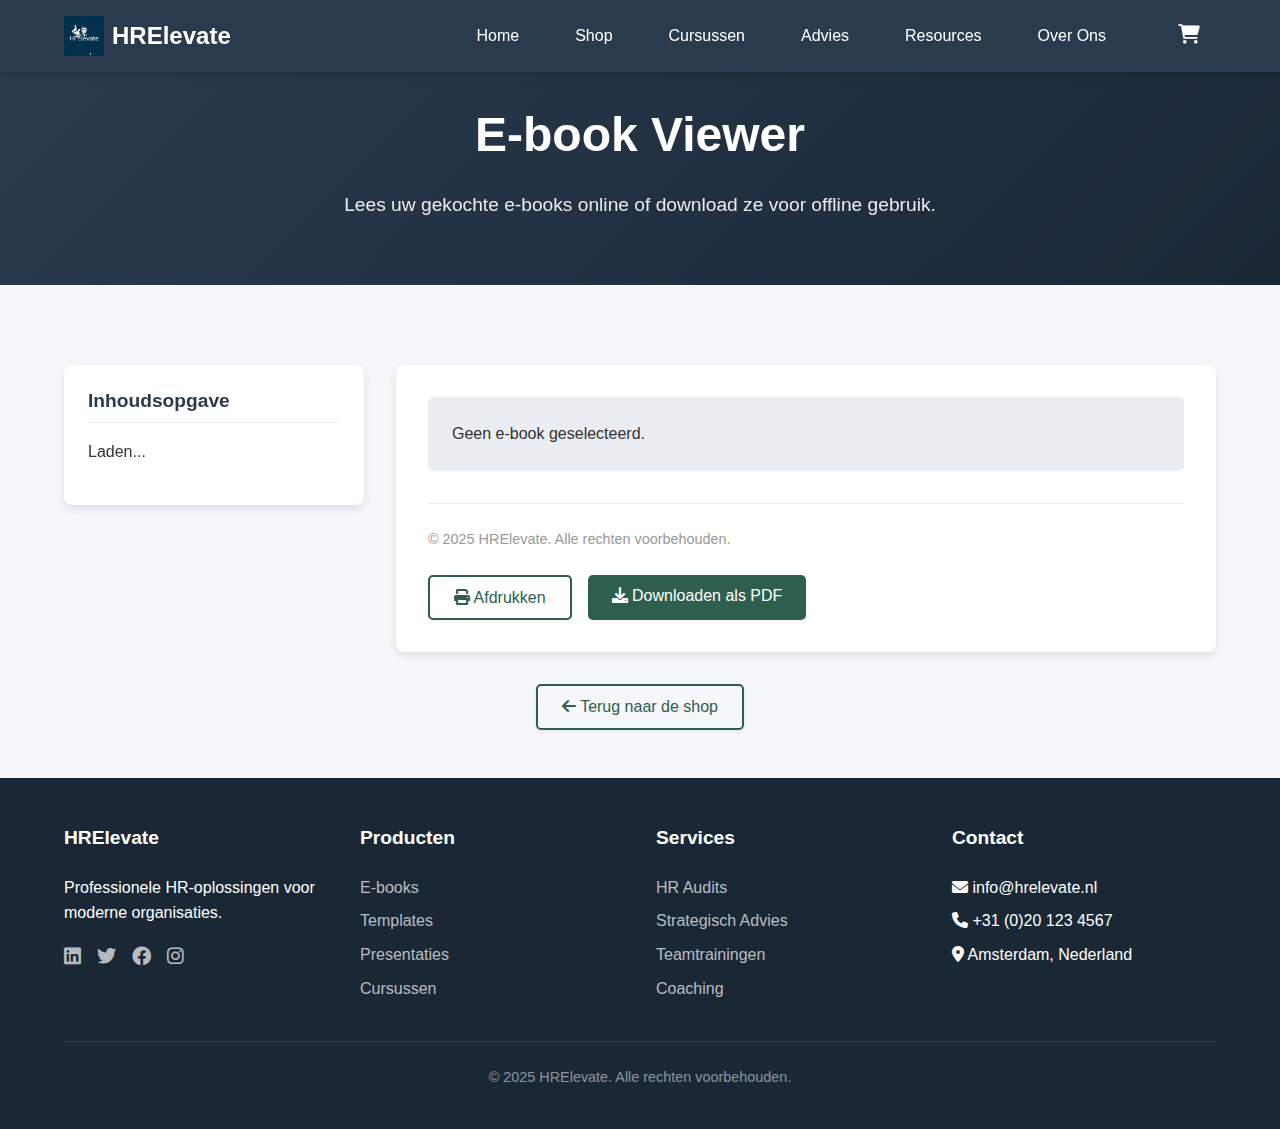
==== ebook-viewer.html @ 55cd12fd "Initial commit: HRElevate website with e-books and shopping cart functionality" ====
<!DOCTYPE html>
<html lang="en">
<head>
    <meta charset="UTF-8">
    <meta name="viewport" content="width=device-width, initial-scale=1.0">
    <title>HRElevate - E-book Viewer</title>
    <link rel="stylesheet" href="css/style.css">
    <link rel="stylesheet" href="css/cart.css">
    <link rel="stylesheet" href="css/ebooks.css">
    <link rel="stylesheet" href="https://cdnjs.cloudflare.com/ajax/libs/font-awesome/6.0.0/css/all.min.css">
</head>
<body>
    <header>
        <div class="container header-container">
            <div class="logo">
                <img src="images/logo.jpeg.png" alt="HRElevate Logo">
                <div class="logo-text">HRElevate</div>
            </div>
            <nav>
                <ul>
                    <li><a href="index.html">Home</a></li>
                    <li><a href="shop.html">Shop</a></li>
                    <li><a href="courses.html">Cursussen</a></li>
                    <li><a href="consultancy.html">Advies</a></li>
                    <li><a href="resources.html">Resources</a></li>
                    <li><a href="about.html">Over Ons</a></li>
                    <li>
                        <a href="cart.html" class="cart-icon">
                            <i class="fas fa-shopping-cart"></i>
                            <span id="cart-count" class="cart-count">0</span>
                        </a>
                    </li>
                </ul>
            </nav>
        </div>
    </header>

    <section class="hero" style="padding: var(--space-xl) 0;">
        <div class="container hero-content">
            <h1>E-book Viewer</h1>
            <p>Lees uw gekochte e-books online of download ze voor offline gebruik.</p>
        </div>
    </section>

    <section class="py-5">
        <div class="container">
            <div class="ebook-container">
                <aside class="ebook-sidebar">
                    <h3 class="toc-title">Inhoudsopgave</h3>
                    <div id="ebook-toc">
                        <!-- Table of contents will be dynamically inserted here -->
                        <p>Laden...</p>
                    </div>
                </aside>
                
                <main class="ebook-main">
                    <div id="ebook-content" class="ebook-content">
                        <!-- E-book content will be dynamically inserted here -->
                        <p>E-book wordt geladen...</p>
                    </div>
                    
                    <div class="ebook-meta">
                        <p>&copy; 2025 HRElevate. Alle rechten voorbehouden.</p>
                    </div>
                    
                    <div class="ebook-actions">
                        <a href="javascript:window.print();" class="btn btn-outline">
                            <i class="fas fa-print"></i> Afdrukken
                        </a>
                        <a href="#" class="btn">
                            <i class="fas fa-download"></i> Downloaden als PDF
                        </a>
                    </div>
                </main>
            </div>
            
            <div class="text-center mt-4">
                <a href="shop.html" class="btn btn-outline">
                    <i class="fas fa-arrow-left"></i> Terug naar de shop
                </a>
            </div>
        </div>
    </section>

    <footer>
        <div class="container">
            <div class="footer-grid">
                <div class="footer-column">
                    <h3>HRElevate</h3>
                    <p>Professionele HR-oplossingen voor moderne organisaties.</p>
                    <div class="social-links">
                        <a href="#"><i class="fab fa-linkedin"></i></a>
                        <a href="#"><i class="fab fa-twitter"></i></a>
                        <a href="#"><i class="fab fa-facebook"></i></a>
                        <a href="#"><i class="fab fa-instagram"></i></a>
                    </div>
                </div>
                <div class="footer-column">
                    <h3>Producten</h3>
                    <ul class="footer-links">
                        <li><a href="shop.html">E-books</a></li>
                        <li><a href="shop.html">Templates</a></li>
                        <li><a href="shop.html">Presentaties</a></li>
                        <li><a href="courses.html">Cursussen</a></li>
                    </ul>
                </div>
                <div class="footer-column">
                    <h3>Services</h3>
                    <ul class="footer-links">
                        <li><a href="consultancy.html">HR Audits</a></li>
                        <li><a href="consultancy.html">Strategisch Advies</a></li>
                        <li><a href="consultancy.html">Teamtrainingen</a></li>
                        <li><a href="consultancy.html">Coaching</a></li>
                    </ul>
                </div>
                <div class="footer-column">
                    <h3>Contact</h3>
                    <ul class="footer-links">
                        <li><i class="fas fa-envelope"></i> info@hrelevate.nl</li>
                        <li><i class="fas fa-phone"></i> +31 (0)20 123 4567</li>
                        <li><i class="fas fa-map-marker-alt"></i> Amsterdam, Nederland</li>
                    </ul>
                </div>
            </div>
            <div class="footer-bottom">
                <p>&copy; 2025 HRElevate. Alle rechten voorbehouden.</p>
            </div>
        </div>
    </footer>

    <script src="js/cart.js"></script>
    <script src="js/ebooks.js"></script>
</body>
</html>
---- css/style.css ----
/* Design System Variables */
:root {
    /* Primary Colors */
    --primary-color: #2A3B4D; /* Marine Blue */
    --primary-light: #3d526a; /* Lighter Marine Blue */
    --primary-dark: #1a2836; /* Darker Marine Blue */
    
    /* Secondary Colors */
    --secondary-color: #4A4A4A; /* Dark Gray */
    --secondary-light: #6a6a6a; /* Lighter Gray */
    --secondary-dark: #333333; /* Darker Gray */
    
    /* Accent Colors */
    --accent-color: #2E5E4E; /* Dark Green */
    --accent-light: #3d7a66; /* Lighter Green */
    --accent-dark: #1e3e33; /* Darker Green */
    
    /* Background Colors */
    --background-color: #F5F7FA; /* Light Gray */
    --background-alt: #EAEEF2; /* Slightly Darker Background */
    --card-background: #FFFFFF; /* White for Cards */
    
    /* Text Colors */
    --text-color: #333333; /* Near Black */
    --text-light: #666666; /* Light Text */
    --text-muted: #999999; /* Muted Text */
    
    /* Spacing System */
    --space-xs: 0.25rem;
    --space-sm: 0.5rem;
    --space-md: 1rem;
    --space-lg: 1.5rem;
    --space-xl: 2rem;
    --space-xxl: 3rem;
    
    /* Border Radius */
    --radius-sm: 3px;
    --radius-md: 5px;
    --radius-lg: 8px;
    
    /* Shadows */
    --shadow-sm: 0 2px 4px rgba(0, 0, 0, 0.05);
    --shadow-md: 0 4px 8px rgba(0, 0, 0, 0.1);
    --shadow-lg: 0 8px 16px rgba(0, 0, 0, 0.1);
    
    /* Transitions */
    --transition-fast: 0.2s ease;
    --transition-normal: 0.3s ease;
}

/* Typography */
@import url('https://fonts.googleapis.com/css2?family=Inter:wght@400;500;600;700&family=Roboto:wght@300;400;500;700&display=swap');

/* General Styles */
* {
    box-sizing: border-box;
    margin: 0;
    padding: 0;
}

body {
    font-family: 'Roboto', sans-serif;
    font-size: 16px;
    line-height: 1.6;
    margin: 0;
    padding: 0;
    background-color: var(--background-color);
    color: var(--text-color);
}

h1, h2, h3, h4, h5, h6 {
    font-family: 'Inter', sans-serif;
    font-weight: 600;
    line-height: 1.3;
    margin-bottom: var(--space-md);
}

h1 {
    font-size: 2.5rem;
    font-weight: 700;
}

h2 {
    font-size: 2rem;
}

h3 {
    font-size: 1.5rem;
}

p {
    margin-bottom: var(--space-md);
}

a {
    color: var(--accent-color);
    text-decoration: none;
    transition: color var(--transition-fast);
}

a:hover {
    color: var(--accent-light);
}

.container {
    max-width: 1200px;
    margin: 0 auto;
    padding: 0 var(--space-lg);
}

/* Button Styles */
.btn {
    display: inline-block;
    padding: var(--space-sm) var(--space-lg);
    background-color: var(--accent-color);
    color: white;
    border: none;
    border-radius: var(--radius-md);
    font-family: 'Inter', sans-serif;
    font-weight: 500;
    font-size: 1rem;
    cursor: pointer;
    transition: all var(--transition-fast);
    text-align: center;
    box-shadow: var(--shadow-sm);
}

.btn:hover {
    background-color: var(--accent-light);
    box-shadow: var(--shadow-md);
    transform: translateY(-2px);
}

.btn-primary {
    background-color: var(--primary-color);
}

.btn-primary:hover {
    background-color: var(--primary-light);
}

.btn-secondary {
    background-color: var(--secondary-color);
}

.btn-secondary:hover {
    background-color: var(--secondary-light);
}

.btn-outline {
    background-color: transparent;
    border: 2px solid var(--accent-color);
    color: var(--accent-color);
}

.btn-outline:hover {
    background-color: var(--accent-color);
    color: white;
}

.btn-lg {
    padding: var(--space-md) var(--space-xl);
    font-size: 1.1rem;
}

/* Header & Navigation */
header {
    background-color: var(--primary-color);
    color: white;
    padding: var(--space-md) 0;
    box-shadow: var(--shadow-md);
    position: sticky;
    top: 0;
    z-index: 100;
}

.header-container {
    display: flex;
    justify-content: space-between;
    align-items: center;
}

.logo {
    display: flex;
    align-items: center;
}

.logo img {
    height: 40px;
    margin-right: var(--space-sm);
}

.logo-text {
    font-family: 'Inter', sans-serif;
    font-weight: 700;
    font-size: 1.5rem;
}

nav ul {
    list-style: none;
    display: flex;
    gap: var(--space-lg);
}

nav ul li a {
    color: white;
    text-decoration: none;
    font-weight: 500;
    padding: var(--space-sm) var(--space-md);
    border-radius: var(--radius-md);
    transition: background-color var(--transition-fast);
}

nav ul li a:hover {
    background-color: var(--primary-light);
}

nav ul li a.active {
    background-color: var(--primary-light);
}

/* Hero Section */
.hero {
    background-color: var(--primary-color);
    background-image: linear-gradient(135deg, var(--primary-color) 0%, var(--primary-dark) 100%);
    color: white;
    padding: var(--space-xxl) 0;
    text-align: center;
    position: relative;
    overflow: hidden;
}

.hero-content {
    max-width: 800px;
    margin: 0 auto;
    position: relative;
    z-index: 2;
}

.hero h1 {
    font-size: 3rem;
    margin-bottom: var(--space-lg);
    color: white;
}

.hero p {
    font-size: 1.2rem;
    margin-bottom: var(--space-xl);
    color: rgba(255, 255, 255, 0.9);
}

.hero-cta {
    margin-top: var(--space-lg);
}

.hero-image {
    max-width: 100%;
    height: auto;
    margin-top: var(--space-xl);
    border-radius: var(--radius-lg);
    box-shadow: var(--shadow-lg);
}

.logo-large {
    max-width: 180px;
    margin-bottom: var(--space-lg);
}

/* USP Section */
.usp-section {
    padding: var(--space-xxl) 0;
    background-color: var(--card-background);
}

.usp-grid {
    display: grid;
    grid-template-columns: repeat(auto-fit, minmax(300px, 1fr));
    gap: var(--space-xl);
}

.usp {
    background-color: var(--card-background);
    padding: var(--space-xl);
    border-radius: var(--radius-lg);
    box-shadow: var(--shadow-md);
    transition: transform var(--transition-normal), box-shadow var(--transition-normal);
    text-align: center;
}

.usp:hover {
    transform: translateY(-5px);
    box-shadow: var(--shadow-lg);
}

.usp-icon {
    font-size: 2.5rem;
    color: var(--accent-color);
    margin-bottom: var(--space-md);
}

.usp h2 {
    font-size: 1.5rem;
    color: var(--primary-color);
    margin-bottom: var(--space-md);
}

.usp p {
    color: var(--text-light);
}

/* Trust Section */
.trust-section {
    padding: var(--space-xl) 0;
    background-color: var(--background-alt);
    text-align: center;
}

.trust-section h2 {
    margin-bottom: var(--space-xl);
}

.partner-logos {
    display: flex;
    justify-content: center;
    align-items: center;
    flex-wrap: wrap;
    gap: var(--space-xl);
}

.partner-logo {
    height: 60px;
    opacity: 0.7;
    transition: opacity var(--transition-fast);
}

.partner-logo:hover {
    opacity: 1;
}

/* Product & Course Cards */
.section-title {
    text-align: center;
    margin-bottom: var(--space-xl);
}

.section-title h2 {
    font-size: 2.2rem;
    color: var(--primary-color);
}

.section-title p {
    font-size: 1.1rem;
    color: var(--text-light);
    max-width: 700px;
    margin: 0 auto;
}

.product-grid, .course-grid {
    display: grid;
    grid-template-columns: repeat(auto-fill, minmax(300px, 1fr));
    gap: var(--space-xl);
    margin-top: var(--space-xl);
}

.product-card, .course-card {
    background-color: var(--card-background);
    border-radius: var(--radius-lg);
    overflow: hidden;
    box-shadow: var(--shadow-md);
    transition: transform var(--transition-normal), box-shadow var(--transition-normal);
}

.product-card:hover, .course-card:hover {
    transform: translateY(-5px);
    box-shadow: var(--shadow-lg);
}

.card-image {
    width: 100%;
    height: 200px;
    object-fit: cover;
}

.card-content {
    padding: var(--space-lg);
}

.product-card h3, .course-card h3 {
    font-size: 1.3rem;
    margin-bottom: var(--space-sm);
    color: var(--primary-color);
}

.product-card p, .course-card p {
    color: var(--text-light);
    margin-bottom: var(--space-lg);
}

.card-meta {
    display: flex;
    justify-content: space-between;
    align-items: center;
    margin-bottom: var(--space-md);
}

.card-price {
    font-weight: 700;
    font-size: 1.2rem;
    color: var(--accent-color);
}

.card-category {
    font-size: 0.9rem;
    color: var(--text-muted);
    background-color: var(--background-alt);
    padding: var(--space-xs) var(--space-sm);
    border-radius: var(--radius-sm);
}

/* Testimonials */
.testimonials {
    padding: var(--space-xxl) 0;
    background-color: var(--background-alt);
}

.testimonial-card {
    background-color: var(--card-background);
    padding: var(--space-xl);
    border-radius: var(--radius-lg);
    box-shadow: var(--shadow-md);
    margin-bottom: var(--space-lg);
}

.testimonial-content {
    font-style: italic;
    margin-bottom: var(--space-lg);
    position: relative;
}

.testimonial-content::before {
    content: '"';
    font-size: 4rem;
    position: absolute;
    top: -20px;
    left: -15px;
    color: var(--background-alt);
    z-index: 0;
}

.testimonial-author {
    display: flex;
    align-items: center;
}

.testimonial-author img {
    width: 50px;
    height: 50px;
    border-radius: 50%;
    margin-right: var(--space-md);
}

.author-info h4 {
    margin-bottom: 0;
    font-size: 1.1rem;
}

.author-info p {
    margin-bottom: 0;
    color: var(--text-muted);
    font-size: 0.9rem;
}

/* Footer */
footer {
    background-color: var(--primary-dark);
    color: white;
    padding: var(--space-xxl) 0 var(--space-lg);
}

.footer-grid {
    display: grid;
    grid-template-columns: repeat(auto-fit, minmax(200px, 1fr));
    gap: var(--space-xl);
    margin-bottom: var(--space-xl);
}

.footer-column h3 {
    font-size: 1.2rem;
    margin-bottom: var(--space-lg);
    color: white;
}

.footer-links {
    list-style: none;
}

.footer-links li {
    margin-bottom: var(--space-sm);
}

.footer-links a {
    color: rgba(255, 255, 255, 0.7);
    transition: color var(--transition-fast);
}

.footer-links a:hover {
    color: white;
}

.footer-bottom {
    text-align: center;
    padding-top: var(--space-lg);
    border-top: 1px solid rgba(255, 255, 255, 0.1);
    color: rgba(255, 255, 255, 0.5);
    font-size: 0.9rem;
}

.social-links {
    display: flex;
    gap: var(--space-md);
    margin-top: var(--space-md);
}

.social-links a {
    color: rgba(255, 255, 255, 0.7);
    font-size: 1.2rem;
}

.social-links a:hover {
    color: white;
}

/* Contact Form */
.contact-form {
    background-color: var(--card-background);
    padding: var(--space-xl);
    border-radius: var(--radius-lg);
    box-shadow: var(--shadow-md);
}

.form-group {
    margin-bottom: var(--space-lg);
}

.form-label {
    display: block;
    margin-bottom: var(--space-sm);
    font-weight: 500;
}

.form-control {
    width: 100%;
    padding: var(--space-md);
    border: 1px solid #ddd;
    border-radius: var(--radius-md);
    font-family: 'Roboto', sans-serif;
    font-size: 1rem;
    transition: border-color var(--transition-fast), box-shadow var(--transition-fast);
}

.form-control:focus {
    outline: none;
    border-color: var(--accent-color);
    box-shadow: 0 0 0 3px rgba(46, 94, 78, 0.2);
}

textarea.form-control {
    min-height: 150px;
    resize: vertical;
}

/* Responsive Styles */
@media (max-width: 768px) {
    h1 {
        font-size: 2rem;
    }
    
    h2 {
        font-size: 1.7rem;
    }
    
    .hero h1 {
        font-size: 2.2rem;
    }
    
    .header-container {
        flex-direction: column;
    }
    
    nav ul {
        margin-top: var(--space-md);
        flex-wrap: wrap;
        justify-content: center;
    }
    
    .usp-grid, .product-grid, .course-grid {
        grid-template-columns: 1fr;
    }
}

/* Utility Classes */
.text-center {
    text-align: center;
}

.mt-1 { margin-top: var(--space-sm); }
.mt-2 { margin-top: var(--space-md); }
.mt-3 { margin-top: var(--space-lg); }
.mt-4 { margin-top: var(--space-xl); }
.mt-5 { margin-top: var(--space-xxl); }

.mb-1 { margin-bottom: var(--space-sm); }
.mb-2 { margin-bottom: var(--space-md); }
.mb-3 { margin-bottom: var(--space-lg); }
.mb-4 { margin-bottom: var(--space-xl); }
.mb-5 { margin-bottom: var(--space-xxl); }

.py-1 { padding-top: var(--space-sm); padding-bottom: var(--space-sm); }
.py-2 { padding-top: var(--space-md); padding-bottom: var(--space-md); }
.py-3 { padding-top: var(--space-lg); padding-bottom: var(--space-lg); }
.py-4 { padding-top: var(--space-xl); padding-bottom: var(--space-xl); }
.py-5 { padding-top: var(--space-xxl); padding-bottom: var(--space-xxl); }

.px-1 { padding-left: var(--space-sm); padding-right: var(--space-sm); }
.px-2 { padding-left: var(--space-md); padding-right: var(--space-md); }
.px-3 { padding-left: var(--space-lg); padding-right: var(--space-lg); }
.px-4 { padding-left: var(--space-xl); padding-right: var(--space-xl); }
.px-5 { padding-left: var(--space-xxl); padding-right: var(--space-xxl); }
---- css/cart.css ----
/* Shopping Cart Styles */

/* Cart Icon in Header */
.cart-icon {
    position: relative;
    margin-left: var(--space-md);
    cursor: pointer;
}

.cart-icon i {
    font-size: 1.2rem;
    color: white;
}

.cart-count {
    position: absolute;
    top: -8px;
    right: -8px;
    background-color: var(--accent-color);
    color: white;
    font-size: 0.7rem;
    font-weight: bold;
    width: 18px;
    height: 18px;
    border-radius: 50%;
    display: flex;
    justify-content: center;
    align-items: center;
    box-shadow: var(--shadow-sm);
}

/* Cart Notification */
.cart-notification {
    position: fixed;
    top: 20px;
    right: 20px;
    background-color: var(--accent-color);
    color: white;
    padding: var(--space-md) var(--space-lg);
    border-radius: var(--radius-md);
    box-shadow: var(--shadow-md);
    z-index: 1000;
    transform: translateX(120%);
    transition: transform 0.3s ease;
}

.cart-notification.show {
    transform: translateX(0);
}

/* Cart Page Styles */
.cart-container {
    background-color: var(--card-background);
    border-radius: var(--radius-lg);
    box-shadow: var(--shadow-md);
    padding: var(--space-xl);
    margin-top: var(--space-xl);
}

.cart-title {
    margin-bottom: var(--space-lg);
    color: var(--primary-color);
    border-bottom: 1px solid var(--background-alt);
    padding-bottom: var(--space-md);
}

.cart-items {
    list-style: none;
    padding: 0;
}

.cart-item {
    display: flex;
    justify-content: space-between;
    align-items: center;
    padding: var(--space-md) 0;
    border-bottom: 1px solid var(--background-alt);
}

.cart-item:last-child {
    border-bottom: none;
}

.cart-item-info {
    flex: 2;
}

.cart-item-info h4 {
    margin-bottom: var(--space-xs);
    color: var(--primary-color);
}

.cart-item-info p {
    color: var(--text-muted);
    font-size: 0.9rem;
    margin-bottom: 0;
}

.cart-item-quantity {
    display: flex;
    align-items: center;
    flex: 1;
    justify-content: center;
}

.quantity-btn {
    background-color: var(--background-alt);
    border: none;
    width: 25px;
    height: 25px;
    border-radius: 50%;
    display: flex;
    justify-content: center;
    align-items: center;
    cursor: pointer;
    font-weight: bold;
    transition: background-color var(--transition-fast);
}

.quantity-btn:hover {
    background-color: var(--secondary-light);
    color: white;
}

.cart-item-quantity span {
    margin: 0 var(--space-sm);
    min-width: 20px;
    text-align: center;
}

.cart-item-total {
    flex: 1;
    text-align: right;
    display: flex;
    align-items: center;
    justify-content: flex-end;
}

.cart-item-total p {
    margin-bottom: 0;
    margin-right: var(--space-md);
    font-weight: 500;
}

.remove-btn {
    background: none;
    border: none;
    color: var(--text-muted);
    cursor: pointer;
    transition: color var(--transition-fast);
}

.remove-btn:hover {
    color: #e74c3c;
}

.cart-summary {
    margin-top: var(--space-xl);
    padding-top: var(--space-lg);
    border-top: 2px solid var(--background-alt);
}

.cart-total {
    display: flex;
    justify-content: space-between;
    align-items: center;
    font-size: 1.2rem;
    font-weight: 500;
    color: var(--primary-color);
    margin-bottom: var(--space-lg);
}

.checkout-btn {
    width: 100%;
    padding: var(--space-md);
    font-size: 1.1rem;
}

/* Add to Cart Button */
.add-to-cart-btn {
    width: 100%;
    display: flex;
    justify-content: center;
    align-items: center;
}

.add-to-cart-btn i {
    margin-right: var(--space-sm);
}

/* Responsive Styles */
@media (max-width: 768px) {
    .cart-item {
        flex-direction: column;
        align-items: flex-start;
        padding: var(--space-lg) 0;
    }
    
    .cart-item-info, .cart-item-quantity, .cart-item-total {
        width: 100%;
        margin-bottom: var(--space-sm);
    }
    
    .cart-item-total {
        justify-content: space-between;
    }
    
    .cart-item-quantity {
        justify-content: flex-start;
    }
}
---- css/ebooks.css ----
/* E-books Styles */

.ebook-container {
    display: flex;
    gap: var(--space-xl);
    margin-top: var(--space-xl);
}

.ebook-sidebar {
    flex: 0 0 300px;
    position: sticky;
    top: 100px;
    align-self: flex-start;
    background-color: var(--card-background);
    border-radius: var(--radius-lg);
    box-shadow: var(--shadow-md);
    padding: var(--space-lg);
    max-height: calc(100vh - 150px);
    overflow-y: auto;
}

.ebook-main {
    flex: 1;
    background-color: var(--card-background);
    border-radius: var(--radius-lg);
    box-shadow: var(--shadow-md);
    padding: var(--space-xl);
}

/* Table of Contents */
.toc-title {
    font-size: 1.2rem;
    margin-bottom: var(--space-md);
    color: var(--primary-color);
    padding-bottom: var(--space-sm);
    border-bottom: 1px solid var(--background-alt);
}

.toc-list {
    list-style: none;
    padding: 0;
    margin: 0;
}

.toc-list li {
    margin-bottom: var(--space-sm);
}

.toc-list a {
    color: var(--text-color);
    text-decoration: none;
    transition: color var(--transition-fast);
    display: block;
    padding: var(--space-xs) 0;
}

.toc-list a:hover {
    color: var(--accent-color);
}

.toc-level-1 {
    font-weight: 600;
}

.toc-level-2 {
    padding-left: var(--space-md);
    font-size: 0.95rem;
}

.toc-level-3 {
    padding-left: var(--space-xl);
    font-size: 0.9rem;
    color: var(--text-light);
}

/* E-book Content */
.ebook-content h1 {
    font-size: 2.2rem;
    color: var(--primary-color);
    margin-bottom: var(--space-lg);
    padding-bottom: var(--space-md);
    border-bottom: 1px solid var(--background-alt);
}

.ebook-content h2 {
    font-size: 1.8rem;
    color: var(--primary-color);
    margin-top: var(--space-xl);
    margin-bottom: var(--space-md);
}

.ebook-content h3 {
    font-size: 1.4rem;
    color: var(--primary-dark);
    margin-top: var(--space-lg);
    margin-bottom: var(--space-md);
}

.ebook-content p {
    margin-bottom: var(--space-md);
    line-height: 1.7;
}

.ebook-content ul, .ebook-content ol {
    margin-bottom: var(--space-md);
    padding-left: var(--space-xl);
}

.ebook-content li {
    margin-bottom: var(--space-sm);
    line-height: 1.7;
}

.ebook-content a {
    color: var(--accent-color);
    text-decoration: none;
    border-bottom: 1px solid var(--accent-light);
    transition: border-color var(--transition-fast), color var(--transition-fast);
}

.ebook-content a:hover {
    color: var(--accent-dark);
    border-color: var(--accent-dark);
}

.ebook-content blockquote {
    border-left: 4px solid var(--accent-color);
    padding: var(--space-md) var(--space-lg);
    margin: var(--space-lg) 0;
    background-color: var(--background-alt);
    border-radius: 0 var(--radius-md) var(--radius-md) 0;
    font-style: italic;
}

.ebook-content table {
    width: 100%;
    border-collapse: collapse;
    margin: var(--space-lg) 0;
}

.ebook-content th, .ebook-content td {
    padding: var(--space-md);
    border: 1px solid var(--background-alt);
    text-align: left;
}

.ebook-content th {
    background-color: var(--background-alt);
    font-weight: 600;
}

.ebook-content tr:nth-child(even) {
    background-color: var(--background-color);
}

.ebook-content img {
    max-width: 100%;
    height: auto;
    border-radius: var(--radius-md);
    margin: var(--space-md) 0;
}

.ebook-content code {
    font-family: monospace;
    background-color: var(--background-alt);
    padding: 2px 4px;
    border-radius: var(--radius-sm);
}

.ebook-content pre {
    background-color: var(--background-alt);
    padding: var(--space-md);
    border-radius: var(--radius-md);
    overflow-x: auto;
    margin: var(--space-md) 0;
}

.ebook-content pre code {
    background-color: transparent;
    padding: 0;
}

.ebook-meta {
    margin-top: var(--space-xl);
    padding-top: var(--space-lg);
    border-top: 1px solid var(--background-alt);
    font-size: 0.9rem;
    color: var(--text-muted);
}

.ebook-actions {
    display: flex;
    gap: var(--space-md);
    margin-top: var(--space-lg);
}

.alert {
    padding: var(--space-lg);
    background-color: var(--background-alt);
    border-radius: var(--radius-md);
    margin-bottom: var(--space-lg);
}

.alert-error {
    background-color: #f8d7da;
    color: #721c24;
    border: 1px solid #f5c6cb;
}

/* Responsive Styles */
@media (max-width: 992px) {
    .ebook-container {
        flex-direction: column;
    }
    
    .ebook-sidebar {
        flex: 0 0 auto;
        position: relative;
        top: 0;
        max-height: none;
        margin-bottom: var(--space-lg);
    }
}
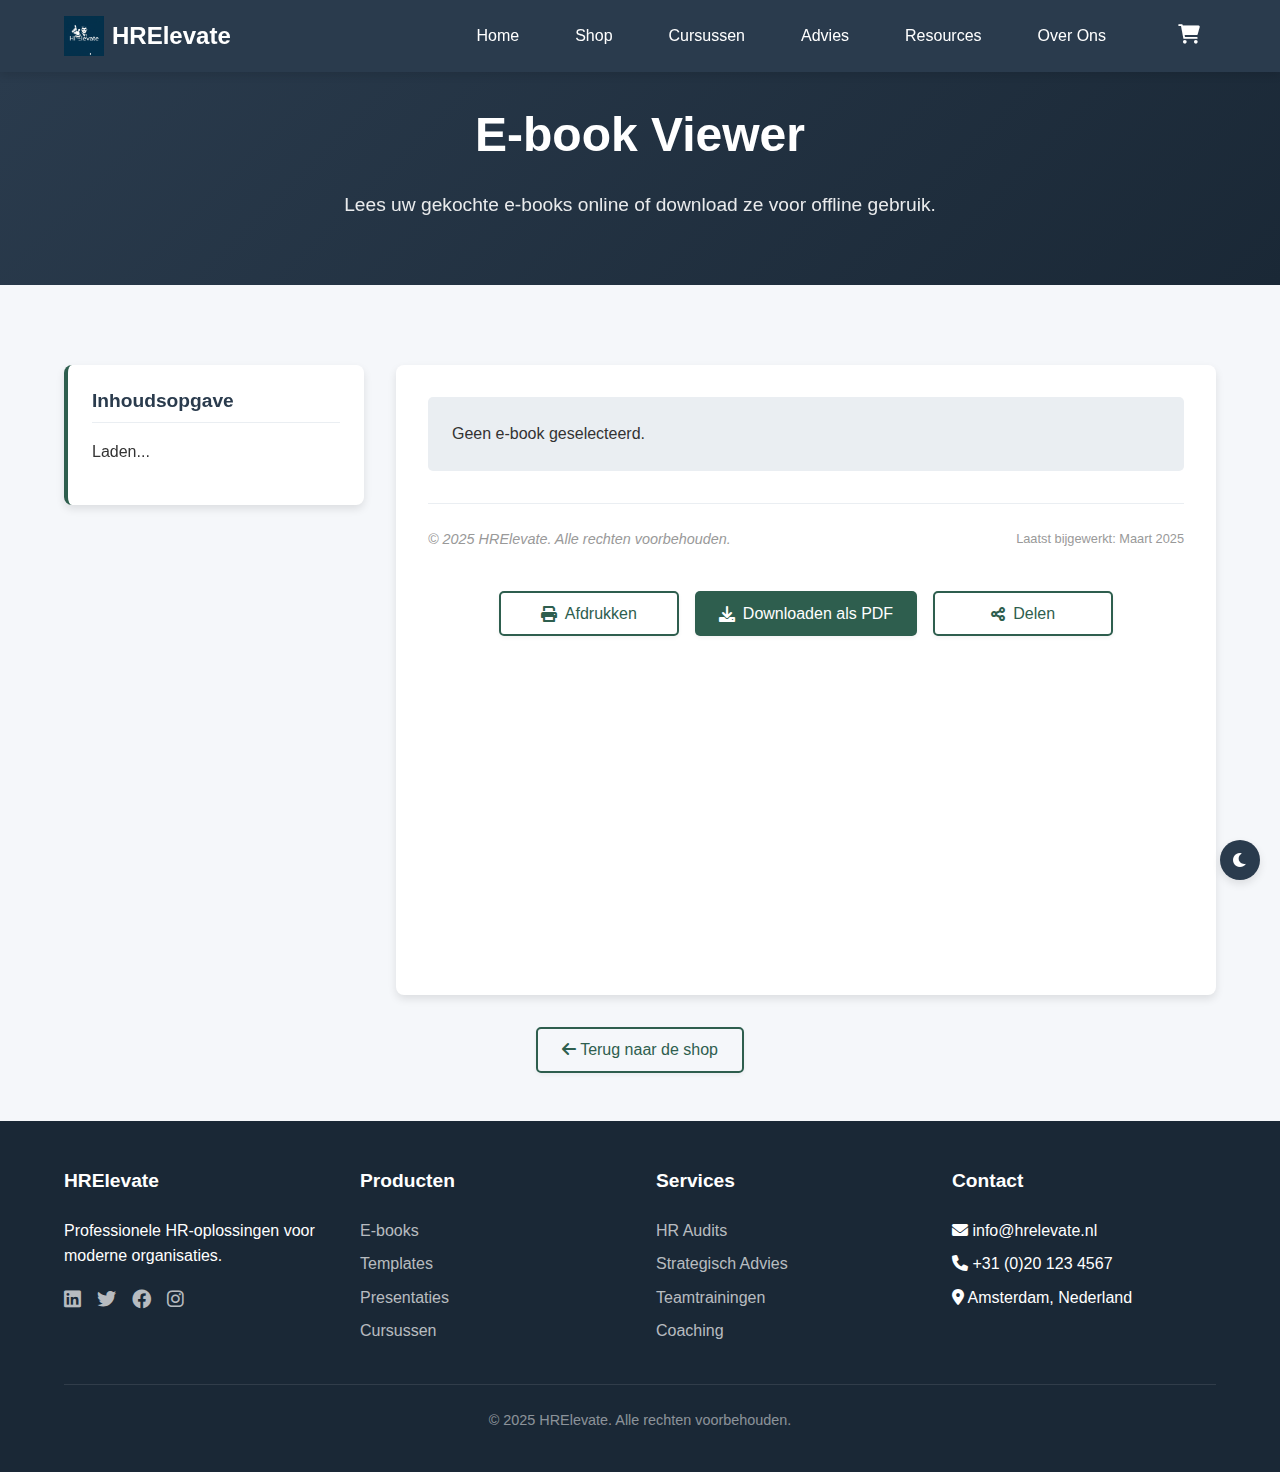
==== commit 97922437: "Remove statistics section from homepage" ====
--- a/ebook-viewer.html
+++ b/ebook-viewer.html
@@ -59,18 +59,22 @@
                         <p>E-book wordt geladen...</p>
                     </div>
                     
-                    <div class="ebook-meta">
-                        <p>&copy; 2025 HRElevate. Alle rechten voorbehouden.</p>
-                    </div>
-                    
-                    <div class="ebook-actions">
-                        <a href="javascript:window.print();" class="btn btn-outline">
-                            <i class="fas fa-print"></i> Afdrukken
-                        </a>
-                        <a href="#" class="btn">
-                            <i class="fas fa-download"></i> Downloaden als PDF
-                        </a>
-                    </div>
+                <div class="ebook-meta">
+                    <p class="copyright">&copy; 2025 HRElevate. Alle rechten voorbehouden.</p>
+                    <p class="last-updated">Laatst bijgewerkt: <span id="last-updated-date">Maart 2025</span></p>
+                </div>
+                
+                <div class="ebook-actions">
+                    <a href="javascript:window.print();" class="btn btn-outline">
+                        <i class="fas fa-print"></i> Afdrukken
+                    </a>
+                    <a href="#" id="download-pdf" class="btn">
+                        <i class="fas fa-download"></i> Downloaden als PDF
+                    </a>
+                    <a href="#" id="share-ebook" class="btn btn-outline">
+                        <i class="fas fa-share-alt"></i> Delen
+                    </a>
+                </div>
                 </main>
             </div>
             
@@ -128,7 +132,72 @@
         </div>
     </footer>
 
+    <!-- Dark mode toggle button -->
+    <div class="dark-mode-toggle" id="dark-mode-toggle" title="Schakel tussen licht en donker thema">
+        <i class="fas fa-moon"></i>
+    </div>
+
     <script src="js/cart.js"></script>
     <script src="js/ebooks.js"></script>
+    <script>
+        // Dark mode toggle functionality
+        document.addEventListener('DOMContentLoaded', function() {
+            const darkModeToggle = document.getElementById('dark-mode-toggle');
+            const prefersDarkMode = window.matchMedia('(prefers-color-scheme: dark)').matches;
+            
+            // Check for saved theme preference or use system preference
+            const savedTheme = localStorage.getItem('theme');
+            if (savedTheme === 'dark' || (!savedTheme && prefersDarkMode)) {
+                document.body.classList.add('dark-mode');
+                darkModeToggle.innerHTML = '<i class="fas fa-sun"></i>';
+            }
+            
+            // Toggle dark mode
+            darkModeToggle.addEventListener('click', function() {
+                document.body.classList.toggle('dark-mode');
+                
+                if (document.body.classList.contains('dark-mode')) {
+                    localStorage.setItem('theme', 'dark');
+                    darkModeToggle.innerHTML = '<i class="fas fa-sun"></i>';
+                } else {
+                    localStorage.setItem('theme', 'light');
+                    darkModeToggle.innerHTML = '<i class="fas fa-moon"></i>';
+                }
+            });
+            
+            // PDF download functionality (simulated)
+            const downloadPdfBtn = document.getElementById('download-pdf');
+            downloadPdfBtn.addEventListener('click', function(e) {
+                e.preventDefault();
+                alert('PDF wordt gegenereerd en gedownload...');
+                // In a real implementation, this would trigger a server-side PDF generation
+            });
+            
+            // Share functionality
+            const shareBtn = document.getElementById('share-ebook');
+            shareBtn.addEventListener('click', function(e) {
+                e.preventDefault();
+                
+                // Check if Web Share API is supported
+                if (navigator.share) {
+                    const urlParams = new URLSearchParams(window.location.search);
+                    const ebookId = urlParams.get('id');
+                    const title = document.querySelector('h1')?.textContent || 'HRElevate E-book';
+                    
+                    navigator.share({
+                        title: title,
+                        text: 'Bekijk dit interessante e-book van HRElevate',
+                        url: window.location.href
+                    })
+                    .catch(error => {
+                        console.log('Error sharing:', error);
+                    });
+                } else {
+                    // Fallback for browsers that don't support the Web Share API
+                    prompt('Kopieer deze link om het e-book te delen:', window.location.href);
+                }
+            });
+        });
+    </script>
 </body>
 </html>
--- a/css/style.css
+++ b/css/style.css
@@ -237,6 +237,32 @@
     z-index: 2;
 }
 
+/* Hero Stats */
+.hero-stats {
+    display: flex;
+    justify-content: center;
+    gap: var(--space-xl);
+    margin: var(--space-xl) 0;
+}
+
+.stat-item {
+    display: flex;
+    flex-direction: column;
+    align-items: center;
+}
+
+.stat-number {
+    font-size: 2.5rem;
+    font-weight: 700;
+    color: white;
+    margin-bottom: var(--space-xs);
+}
+
+.stat-label {
+    font-size: 1rem;
+    color: rgba(255, 255, 255, 0.8);
+}
+
 .hero h1 {
     font-size: 3rem;
     margin-bottom: var(--space-lg);
@@ -569,6 +595,113 @@
     resize: vertical;
 }
 
+/* Featured E-book Section */
+.featured-ebook-content {
+    display: flex;
+    gap: var(--space-xl);
+    background-color: var(--card-background);
+    border-radius: var(--radius-lg);
+    box-shadow: var(--shadow-md);
+    overflow: hidden;
+    margin-top: var(--space-xl);
+}
+
+.featured-ebook-image {
+    flex: 1;
+    min-width: 300px;
+}
+
+.featured-image {
+    width: 100%;
+    height: 100%;
+    object-fit: cover;
+}
+
+.featured-ebook-info {
+    flex: 2;
+    padding: var(--space-xl);
+}
+
+.featured-ebook-info h3 {
+    font-size: 1.8rem;
+    color: var(--primary-color);
+    margin-bottom: var(--space-sm);
+}
+
+.featured-price {
+    font-size: 1.5rem;
+    font-weight: 700;
+    color: var(--accent-color);
+    margin-bottom: var(--space-md);
+}
+
+.featured-benefits {
+    list-style: none;
+    margin: var(--space-lg) 0;
+    padding: 0;
+}
+
+.featured-benefits li {
+    margin-bottom: var(--space-sm);
+    display: flex;
+    align-items: center;
+}
+
+.featured-benefits li i {
+    color: var(--accent-color);
+    margin-right: var(--space-sm);
+}
+
+.featured-actions {
+    display: flex;
+    gap: var(--space-md);
+    margin-top: var(--space-lg);
+}
+
+/* Newsletter Section */
+.newsletter-section {
+    background-color: var(--background-alt);
+}
+
+.newsletter-container {
+    display: flex;
+    gap: var(--space-xl);
+    align-items: center;
+    background-color: var(--card-background);
+    border-radius: var(--radius-lg);
+    box-shadow: var(--shadow-md);
+    padding: var(--space-xl);
+}
+
+.newsletter-content {
+    flex: 1;
+}
+
+.newsletter-content h2 {
+    margin-bottom: var(--space-md);
+    color: var(--primary-color);
+}
+
+.newsletter-form {
+    flex: 1;
+}
+
+.newsletter-form form {
+    display: flex;
+    gap: var(--space-md);
+}
+
+.newsletter-form .form-group {
+    flex: 1;
+    margin-bottom: 0;
+}
+
+.newsletter-privacy {
+    font-size: 0.8rem;
+    color: var(--text-muted);
+    margin-top: var(--space-sm);
+}
+
 /* Responsive Styles */
 @media (max-width: 768px) {
     h1 {
@@ -583,6 +716,32 @@
         font-size: 2.2rem;
     }
     
+    .hero-stats {
+        flex-direction: column;
+        gap: var(--space-md);
+    }
+    
+    .featured-ebook-content {
+        flex-direction: column;
+    }
+    
+    .featured-ebook-image {
+        min-width: auto;
+    }
+    
+    .featured-actions {
+        flex-direction: column;
+    }
+    
+    .newsletter-container {
+        flex-direction: column;
+        text-align: center;
+    }
+    
+    .newsletter-form form {
+        flex-direction: column;
+    }
+    
     .header-container {
         flex-direction: column;
     }
@@ -591,10 +750,54 @@
         margin-top: var(--space-md);
         flex-wrap: wrap;
         justify-content: center;
+        gap: var(--space-sm);
+    }
+    
+    nav ul li {
+        width: calc(50% - var(--space-sm));
+        text-align: center;
+    }
+    
+    nav ul li a {
+        display: block;
+        padding: var(--space-sm);
     }
     
     .usp-grid, .product-grid, .course-grid {
         grid-template-columns: 1fr;
+    }
+    
+    .hero-cta {
+        display: flex;
+        flex-direction: column;
+        gap: var(--space-md);
+    }
+    
+    .hero-cta .btn {
+        width: 100%;
+    }
+    
+    .footer-grid {
+        grid-template-columns: 1fr 1fr;
+    }
+}
+
+@media (max-width: 480px) {
+    .footer-grid {
+        grid-template-columns: 1fr;
+    }
+    
+    .partner-logos {
+        flex-direction: column;
+        align-items: center;
+    }
+    
+    .partner-logo {
+        margin-bottom: var(--space-md);
+    }
+    
+    .testimonial-card {
+        padding: var(--space-md);
     }
 }
 
--- a/css/ebooks.css
+++ b/css/ebooks.css
@@ -1,9 +1,10 @@
-/* E-books Styles */
+/* Enhanced E-books Styles */
 
 .ebook-container {
     display: flex;
     gap: var(--space-xl);
     margin-top: var(--space-xl);
+    min-height: 70vh; /* Ensure minimum height for content */
 }
 
 .ebook-sidebar {
@@ -17,6 +18,44 @@
     padding: var(--space-lg);
     max-height: calc(100vh - 150px);
     overflow-y: auto;
+    transition: all 0.3s ease;
+    border-left: 4px solid var(--accent-color);
+}
+
+/* Search functionality styling */
+.ebook-search {
+    margin-bottom: var(--space-md);
+    display: flex;
+    border-radius: var(--radius-md);
+    overflow: hidden;
+    box-shadow: var(--shadow-sm);
+}
+
+#ebook-search-input {
+    flex: 1;
+    padding: var(--space-sm) var(--space-md);
+    border: 1px solid var(--background-alt);
+    border-right: none;
+    font-size: 0.9rem;
+}
+
+#ebook-search-button {
+    background-color: var(--accent-color);
+    color: white;
+    border: none;
+    padding: var(--space-sm) var(--space-md);
+    cursor: pointer;
+    transition: background-color var(--transition-fast);
+}
+
+#ebook-search-button:hover {
+    background-color: var(--accent-dark);
+}
+
+.search-highlight {
+    background-color: rgba(255, 235, 59, 0.5);
+    padding: 2px 0;
+    border-radius: 2px;
 }
 
 .ebook-main {
@@ -80,6 +119,23 @@
     margin-bottom: var(--space-lg);
     padding-bottom: var(--space-md);
     border-bottom: 1px solid var(--background-alt);
+    position: relative;
+    line-height: 1.3;
+}
+
+.ebook-content h1::after {
+    content: '';
+    position: absolute;
+    bottom: -1px;
+    left: 0;
+    width: 100px;
+    height: 3px;
+    background-color: var(--accent-color);
+    transition: width 0.3s ease;
+}
+
+.ebook-content h1:hover::after {
+    width: 150px;
 }
 
 .ebook-content h2 {
@@ -87,6 +143,8 @@
     color: var(--primary-color);
     margin-top: var(--space-xl);
     margin-bottom: var(--space-md);
+    padding-left: var(--space-md);
+    border-left: 4px solid var(--accent-color);
 }
 
 .ebook-content h3 {
@@ -94,21 +152,55 @@
     color: var(--primary-dark);
     margin-top: var(--space-lg);
     margin-bottom: var(--space-md);
+    display: inline-block;
+    padding-bottom: 3px;
+    border-bottom: 2px solid var(--accent-light);
 }
 
 .ebook-content p {
     margin-bottom: var(--space-md);
-    line-height: 1.7;
+    line-height: 1.8;
+    color: var(--text-color);
+    font-size: 1.05rem;
 }
 
 .ebook-content ul, .ebook-content ol {
     margin-bottom: var(--space-md);
     padding-left: var(--space-xl);
+    line-height: 1.8;
+}
+
+.ebook-content ul {
+    list-style-type: square;
+}
+
+.ebook-content ol {
+    counter-reset: item;
+}
+
+.ebook-content ol li {
+    counter-increment: item;
+    position: relative;
+}
+
+.ebook-content ol li::before {
+    content: counter(item) ".";
+    position: absolute;
+    left: -1.5em;
+    width: 1em;
+    text-align: right;
+    color: var(--accent-color);
+    font-weight: bold;
 }
 
 .ebook-content li {
     margin-bottom: var(--space-sm);
     line-height: 1.7;
+    position: relative;
+}
+
+.ebook-content ul li::marker {
+    color: var(--accent-color);
 }
 
 .ebook-content a {
@@ -130,12 +222,31 @@
     background-color: var(--background-alt);
     border-radius: 0 var(--radius-md) var(--radius-md) 0;
     font-style: italic;
+    position: relative;
+    box-shadow: var(--shadow-sm);
+}
+
+.ebook-content blockquote::before {
+    content: '"';
+    font-size: 4rem;
+    position: absolute;
+    top: -20px;
+    left: 10px;
+    color: rgba(46, 94, 78, 0.1);
+    font-family: 'Georgia', serif;
+}
+
+.ebook-content blockquote p:last-child {
+    margin-bottom: 0;
 }
 
 .ebook-content table {
     width: 100%;
     border-collapse: collapse;
     margin: var(--space-lg) 0;
+    box-shadow: var(--shadow-sm);
+    border-radius: var(--radius-md);
+    overflow: hidden;
 }
 
 .ebook-content th, .ebook-content td {
@@ -145,12 +256,20 @@
 }
 
 .ebook-content th {
-    background-color: var(--background-alt);
+    background-color: var(--primary-light);
+    color: white;
     font-weight: 600;
+    text-transform: uppercase;
+    font-size: 0.9rem;
+    letter-spacing: 0.5px;
 }
 
 .ebook-content tr:nth-child(even) {
     background-color: var(--background-color);
+}
+
+.ebook-content tr:hover {
+    background-color: rgba(46, 94, 78, 0.05);
 }
 
 .ebook-content img {
@@ -186,12 +305,35 @@
     border-top: 1px solid var(--background-alt);
     font-size: 0.9rem;
     color: var(--text-muted);
+    display: flex;
+    justify-content: space-between;
+    align-items: center;
+}
+
+.ebook-meta .copyright {
+    font-style: italic;
+}
+
+.ebook-meta .last-updated {
+    font-size: 0.8rem;
 }
 
 .ebook-actions {
     display: flex;
     gap: var(--space-md);
     margin-top: var(--space-lg);
+    justify-content: center;
+}
+
+.ebook-actions .btn {
+    min-width: 180px;
+    display: flex;
+    align-items: center;
+    justify-content: center;
+}
+
+.ebook-actions .btn i {
+    margin-right: var(--space-sm);
 }
 
 .alert {
@@ -205,6 +347,50 @@
     background-color: #f8d7da;
     color: #721c24;
     border: 1px solid #f5c6cb;
+}
+
+/* Reading progress indicator */
+.reading-progress {
+    position: fixed;
+    top: 0;
+    left: 0;
+    height: 4px;
+    background: linear-gradient(to right, var(--accent-color), var(--accent-light));
+    z-index: 1000;
+    width: 0%;
+    transition: width 0.2s ease;
+}
+
+/* Print styles for better PDF generation */
+@media print {
+    header, footer, .ebook-sidebar, .ebook-actions {
+        display: none !important;
+    }
+    
+    .ebook-container {
+        display: block;
+        margin: 0;
+        padding: 0;
+    }
+    
+    .ebook-main {
+        box-shadow: none;
+        padding: 0;
+        margin: 0;
+    }
+    
+    .ebook-content h1, .ebook-content h2, .ebook-content h3 {
+        page-break-after: avoid;
+    }
+    
+    .ebook-content p, .ebook-content li {
+        page-break-inside: avoid;
+    }
+    
+    .ebook-content a {
+        text-decoration: none;
+        color: black;
+    }
 }
 
 /* Responsive Styles */
@@ -219,5 +405,66 @@
         top: 0;
         max-height: none;
         margin-bottom: var(--space-lg);
-    }
-}
+        border-left: none;
+        border-top: 4px solid var(--accent-color);
+    }
+    
+    .ebook-actions {
+        flex-direction: column;
+    }
+}
+
+/* Dark mode toggle for reading comfort */
+.dark-mode-toggle {
+    position: fixed;
+    bottom: 20px;
+    right: 20px;
+    background-color: var(--primary-color);
+    color: white;
+    width: 40px;
+    height: 40px;
+    border-radius: 50%;
+    display: flex;
+    align-items: center;
+    justify-content: center;
+    cursor: pointer;
+    box-shadow: var(--shadow-md);
+    z-index: 100;
+    transition: all var(--transition-fast);
+}
+
+.dark-mode-toggle:hover {
+    background-color: var(--primary-light);
+    transform: scale(1.1);
+}
+
+body.dark-mode {
+    background-color: #1a1a1a;
+    color: #f0f0f0;
+}
+
+body.dark-mode .ebook-main,
+body.dark-mode .ebook-sidebar {
+    background-color: #2a2a2a;
+    color: #f0f0f0;
+}
+
+body.dark-mode .ebook-content h1,
+body.dark-mode .ebook-content h2,
+body.dark-mode .ebook-content h3 {
+    color: #f0f0f0;
+}
+
+body.dark-mode .ebook-content p,
+body.dark-mode .ebook-content li {
+    color: #e0e0e0;
+}
+
+body.dark-mode .toc-list a {
+    color: #e0e0e0;
+}
+
+body.dark-mode .toc-list a:hover,
+body.dark-mode .toc-list a.active {
+    color: var(--accent-light);
+}
